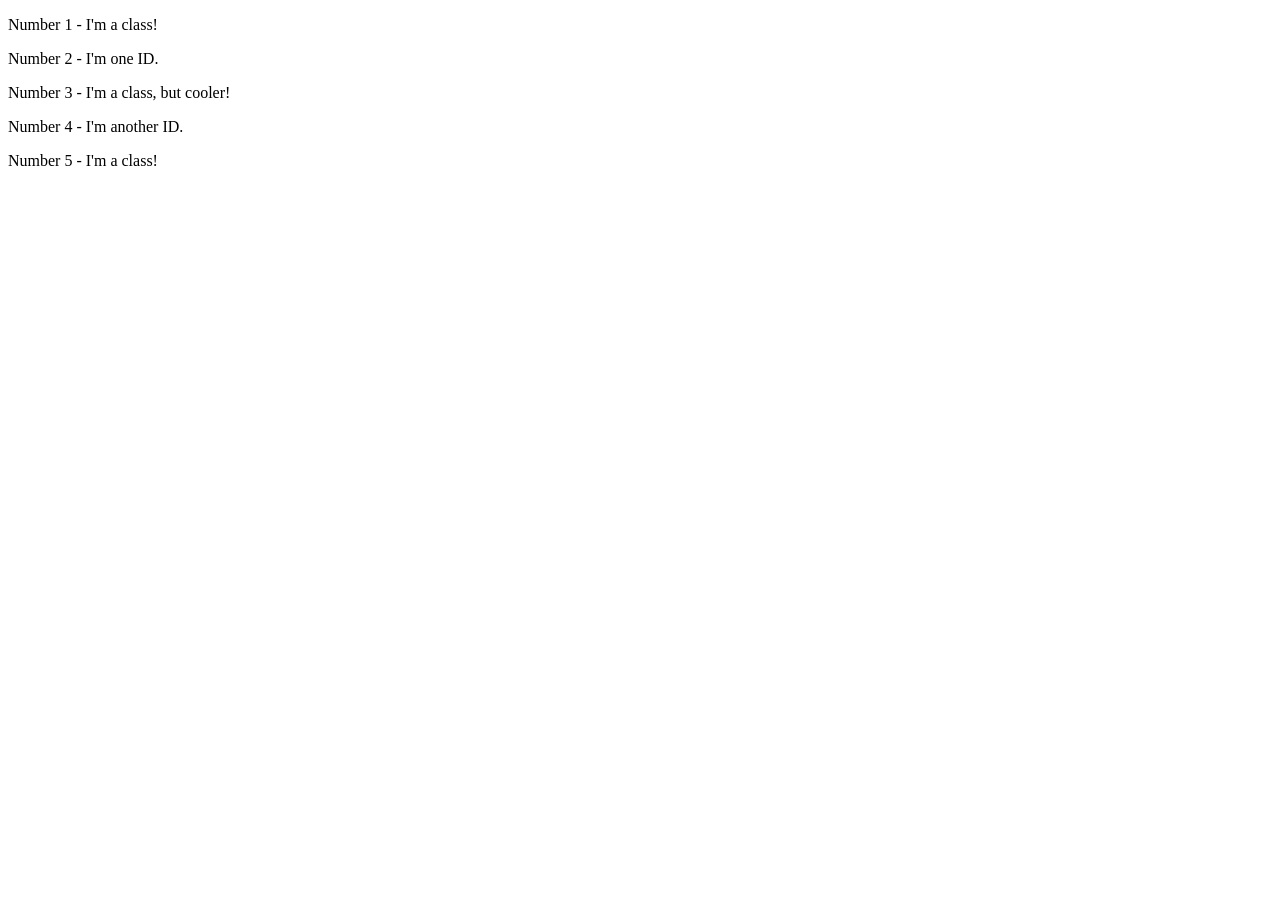
==== foundations/intro-to-css/02-class-id-selectors/index.html @ 6a9f49b2 "Added class and id containers with their own unique variable names" ====
<!DOCTYPE html>
<html lang="en">
  <head>
    <meta charset="UTF-8">
    <meta http-equiv="X-UA-Compatible" content="IE=edge">
    <meta name="viewport" content="width=device-width, initial-scale=1.0">
    <title>Class and ID Selectors</title>
    <link rel="stylesheet" href="style.css">
  </head>
  <body>
    <p class="odd">Number 1 - I'm a class!</p>
    <div id="even">Number 2 - I'm one ID.</div>
    <p class="odd">Number 3 - I'm a class, but cooler!</p>
    <div id="eventwo">Number 4 - I'm another ID.</div>
    <p class="odd extra">Number 5 - I'm a class!</p>
  </body>
</html>
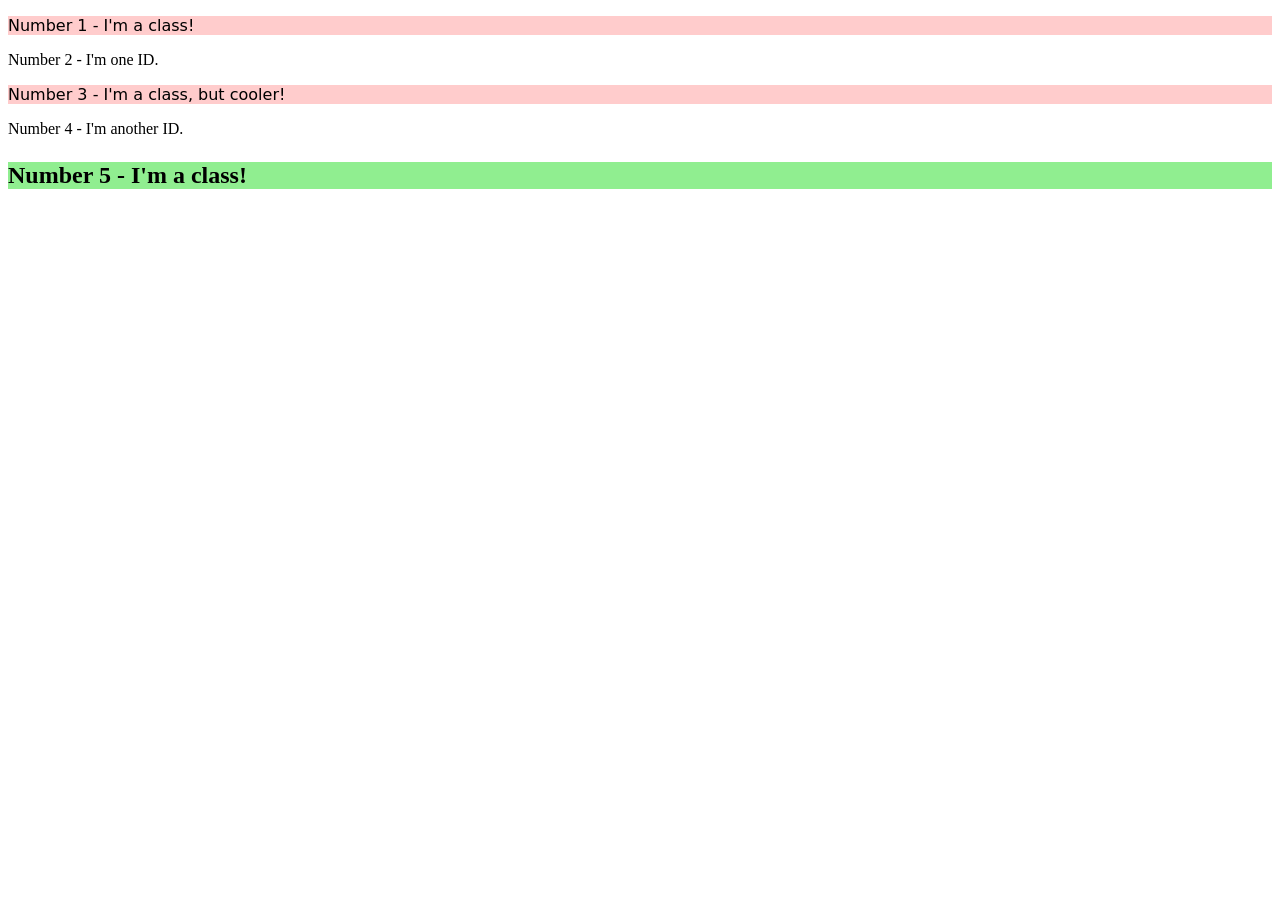
==== commit 83923866: "changed class name from odd extra with a space to oddextra with no space, added basic styling as wel" ====
--- a/foundations/intro-to-css/02-class-id-selectors/index.html
+++ b/foundations/intro-to-css/02-class-id-selectors/index.html
@@ -12,6 +12,6 @@
     <div id="even">Number 2 - I'm one ID.</div>
     <p class="odd">Number 3 - I'm a class, but cooler!</p>
     <div id="eventwo">Number 4 - I'm another ID.</div>
-    <p class="odd extra">Number 5 - I'm a class!</p>
+    <p class="oddextra">Number 5 - I'm a class!</p>
   </body>
 </html>
--- a/foundations/intro-to-css/02-class-id-selectors/style.css
+++ b/foundations/intro-to-css/02-class-id-selectors/style.css
@@ -0,0 +1,17 @@
+/* Add CSS Styling */
+.odd {
+    background-color: #ffcccc;
+    font-family: "Verdana", "DejaVu Sans", sans-serif;
+}
+.even{
+    background-color: blue;
+    font-size: 36px;
+}
+.eventwo{
+    font-size: 24px;
+}
+.oddextra{
+    background-color: lightgreen;
+    font-size: 24px;
+    font-weight: bold;
+}
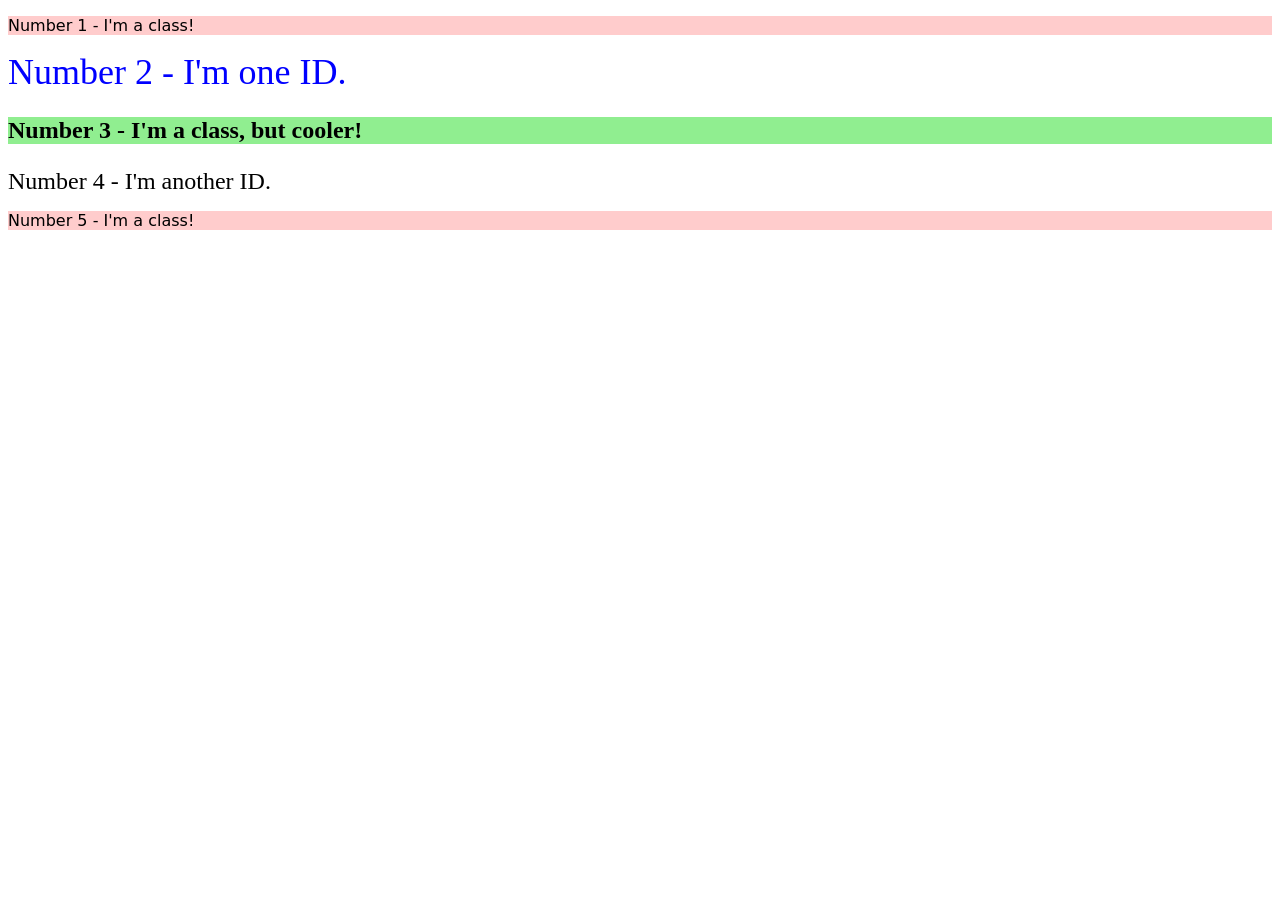
==== commit 2e345d10: "Switched No. 3 and No. 4's class name." ====
--- a/foundations/intro-to-css/02-class-id-selectors/index.html
+++ b/foundations/intro-to-css/02-class-id-selectors/index.html
@@ -10,8 +10,8 @@
   <body>
     <p class="odd">Number 1 - I'm a class!</p>
     <div id="even">Number 2 - I'm one ID.</div>
-    <p class="odd">Number 3 - I'm a class, but cooler!</p>
+    <p class="oddextra">Number 3 - I'm a class, but cooler!</p>
     <div id="eventwo">Number 4 - I'm another ID.</div>
-    <p class="oddextra">Number 5 - I'm a class!</p>
+    <p class="odd">Number 5 - I'm a class!</p>
   </body>
 </html>
--- a/foundations/intro-to-css/02-class-id-selectors/style.css
+++ b/foundations/intro-to-css/02-class-id-selectors/style.css
@@ -3,11 +3,11 @@
     background-color: #ffcccc;
     font-family: "Verdana", "DejaVu Sans", sans-serif;
 }
-.even{
-    background-color: blue;
+#even{
+    color: blue;
     font-size: 36px;
 }
-.eventwo{
+#eventwo{
     font-size: 24px;
 }
 .oddextra{
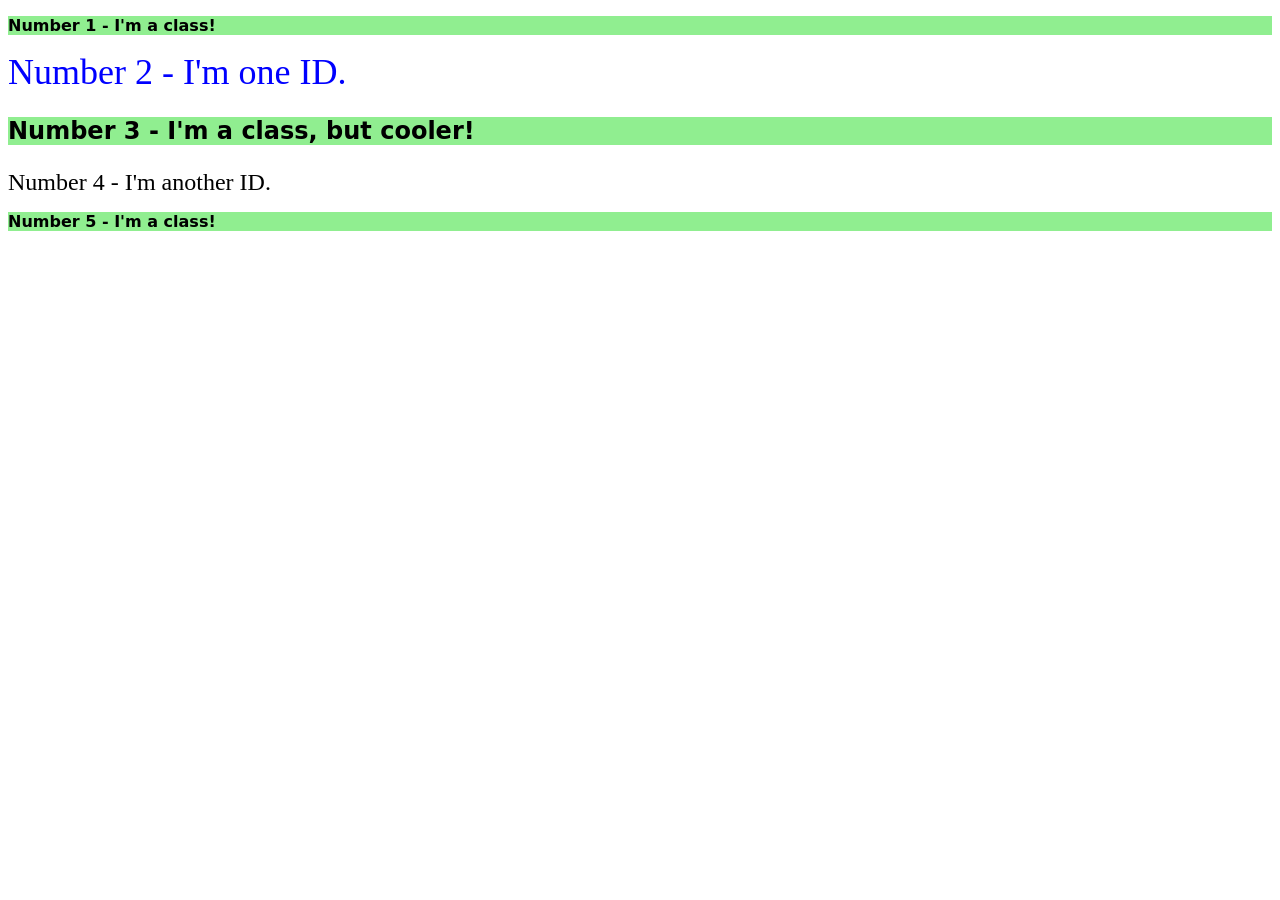
==== commit 7b3a90a2: "Reverted class odd extra to class name with spaces, & separated the class names on css" ====
--- a/foundations/intro-to-css/02-class-id-selectors/index.html
+++ b/foundations/intro-to-css/02-class-id-selectors/index.html
@@ -10,7 +10,7 @@
   <body>
     <p class="odd">Number 1 - I'm a class!</p>
     <div id="even">Number 2 - I'm one ID.</div>
-    <p class="oddextra">Number 3 - I'm a class, but cooler!</p>
+    <p class="odd extra">Number 3 - I'm a class, but cooler!</p>
     <div id="eventwo">Number 4 - I'm another ID.</div>
     <p class="odd">Number 5 - I'm a class!</p>
   </body>
--- a/foundations/intro-to-css/02-class-id-selectors/style.css
+++ b/foundations/intro-to-css/02-class-id-selectors/style.css
@@ -10,8 +10,10 @@
 #eventwo{
     font-size: 24px;
 }
-.oddextra{
+.odd{
     background-color: lightgreen;
+    font-weight: bold;
+}
+.extra{
     font-size: 24px;
-    font-weight: bold;
 }
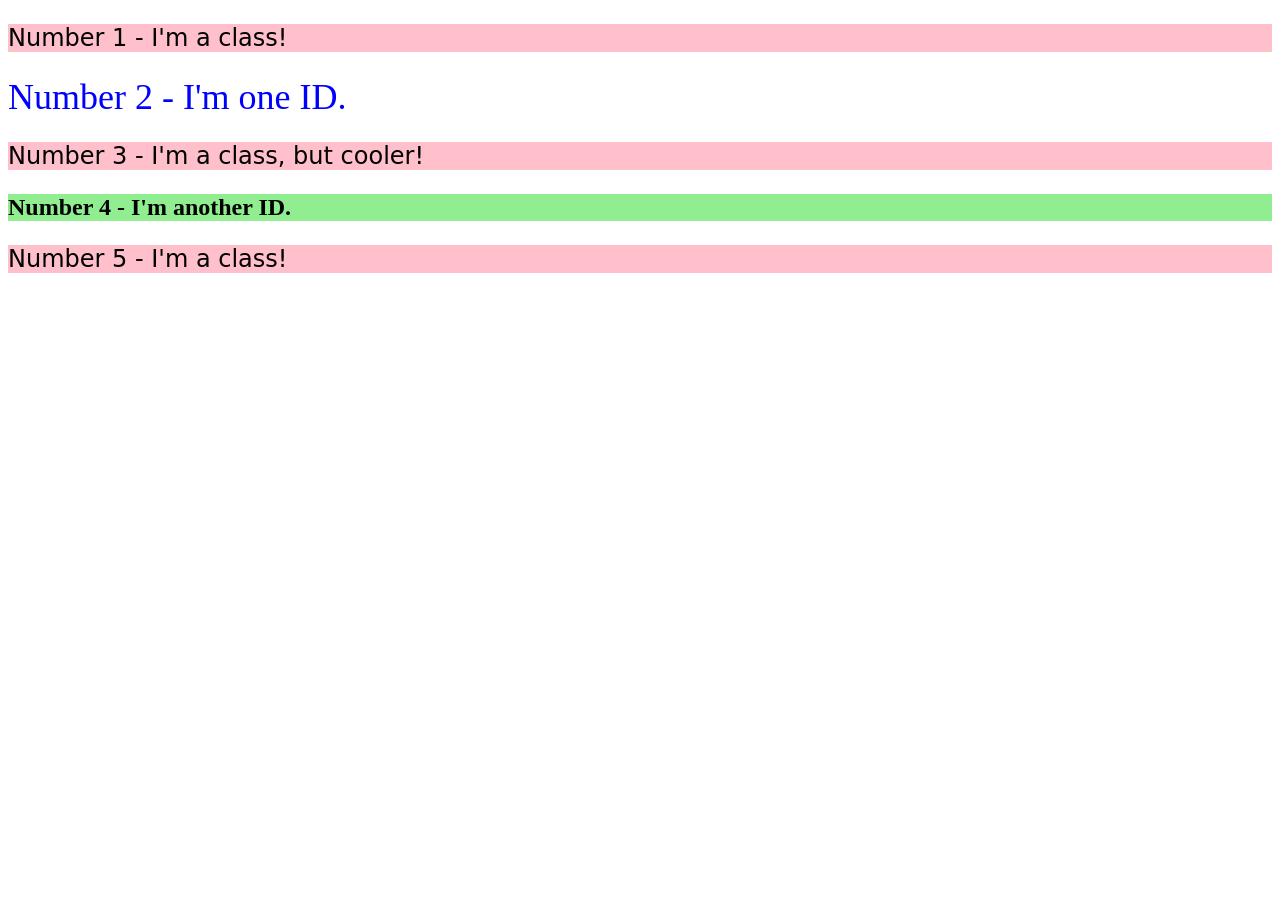
==== commit 54ada384: "Finished exercise2" ====
--- a/foundations/intro-to-css/02-class-id-selectors/index.html
+++ b/foundations/intro-to-css/02-class-id-selectors/index.html
@@ -3,15 +3,15 @@
   <head>
     <meta charset="UTF-8">
     <meta http-equiv="X-UA-Compatible" content="IE=edge">
-    <meta name="viewport" content="width=device-width, initial-scale=1.0">
+    <meta name="viewport" content="width=device -width, initial-scale=1.0">
     <title>Class and ID Selectors</title>
     <link rel="stylesheet" href="style.css">
   </head>
   <body>
     <p class="odd">Number 1 - I'm a class!</p>
     <div id="even">Number 2 - I'm one ID.</div>
-    <p class="odd extra">Number 3 - I'm a class, but cooler!</p>
-    <div id="eventwo">Number 4 - I'm another ID.</div>
+    <p class="odd1">Number 3 - I'm a class, but cooler!</p>
+    <div id="even1">Number 4 - I'm another ID.</div>
     <p class="odd">Number 5 - I'm a class!</p>
   </body>
 </html>
--- a/foundations/intro-to-css/02-class-id-selectors/style.css
+++ b/foundations/intro-to-css/02-class-id-selectors/style.css
@@ -1,19 +1,17 @@
-/* Add CSS Styling */
-.odd {
-    background-color: #ffcccc;
-    font-family: "Verdana", "DejaVu Sans", sans-serif;
+.odd,
+.odd1 {
+    background-color: pink;
+    font-family: Verdana, "DejaVu Sans", sans-serif;
+    font-size: 24px;
+    
 }
-#even{
+#even {
     color: blue;
     font-size: 36px;
 }
-#eventwo{
+#even1 {
+    background-color: lightgreen;
     font-size: 24px;
-}
-.odd{
-    background-color: lightgreen;
     font-weight: bold;
 }
-.extra{
-    font-size: 24px;
-}+
